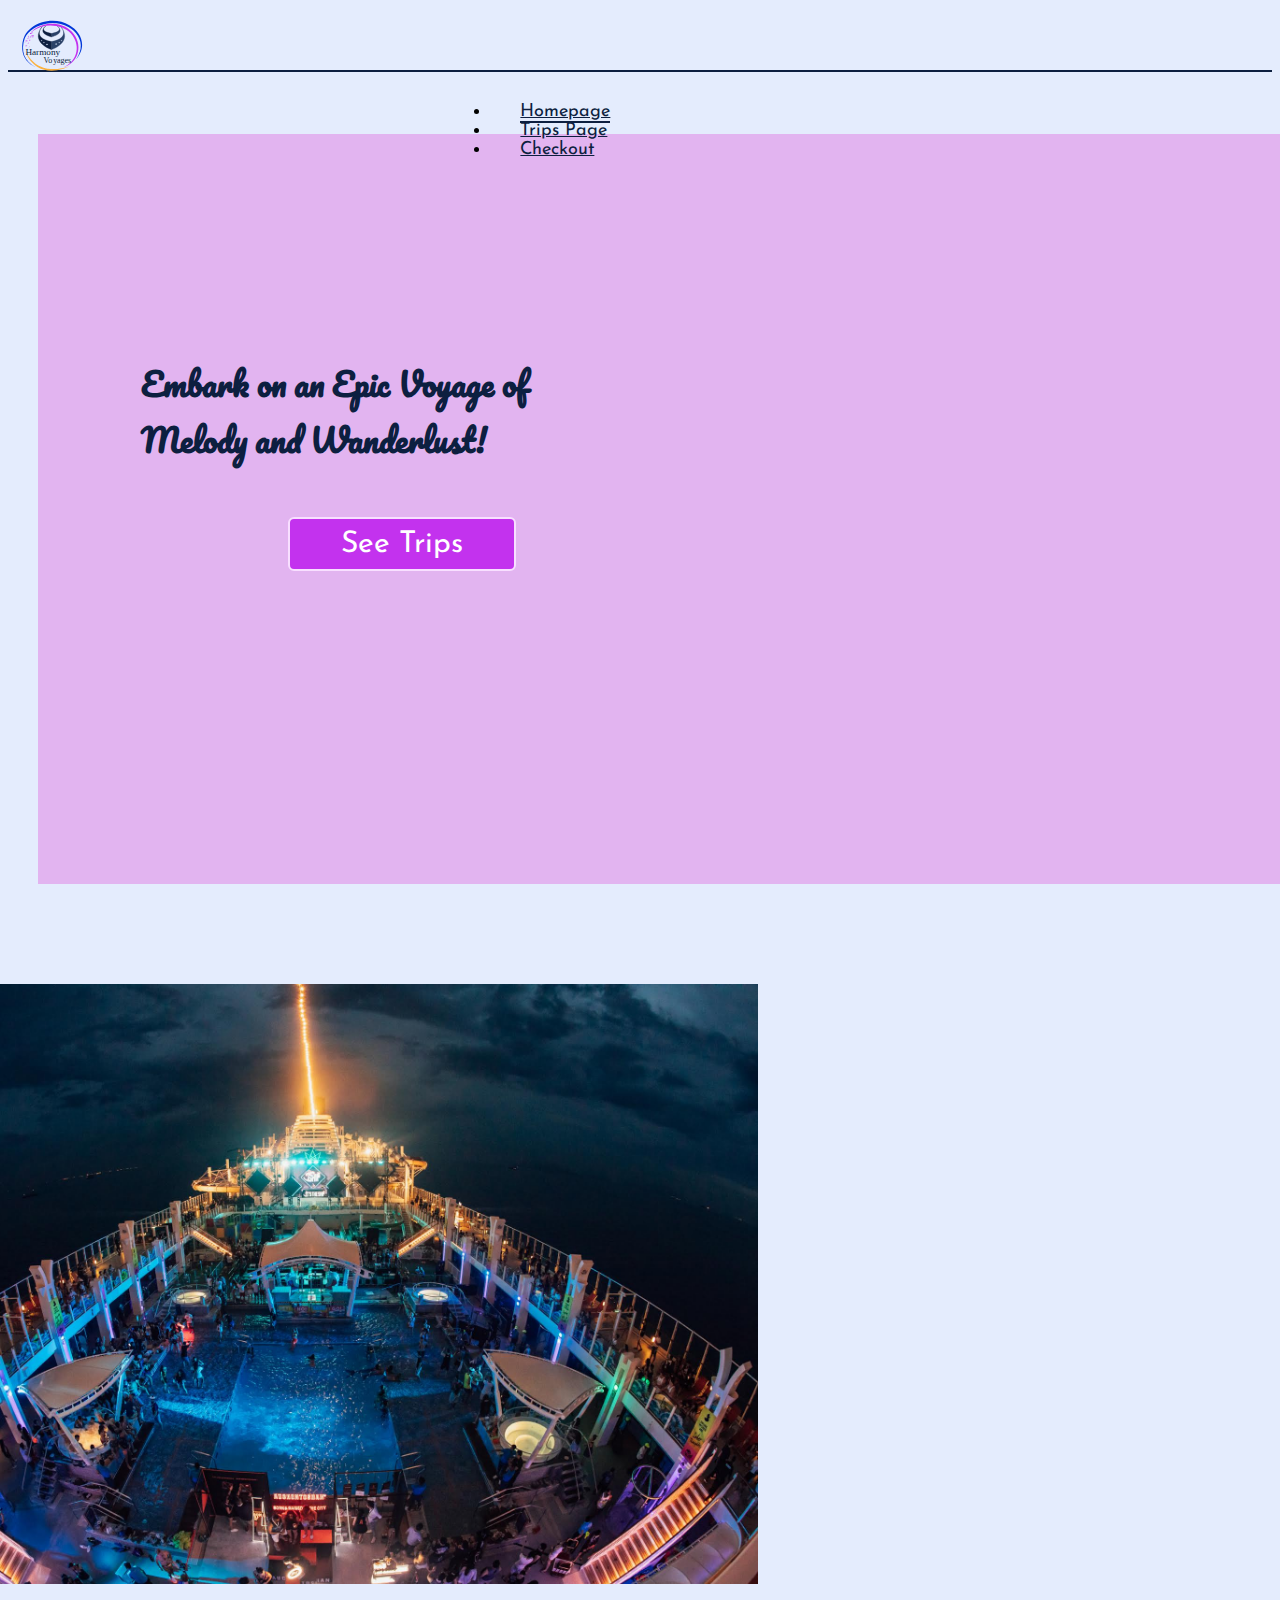
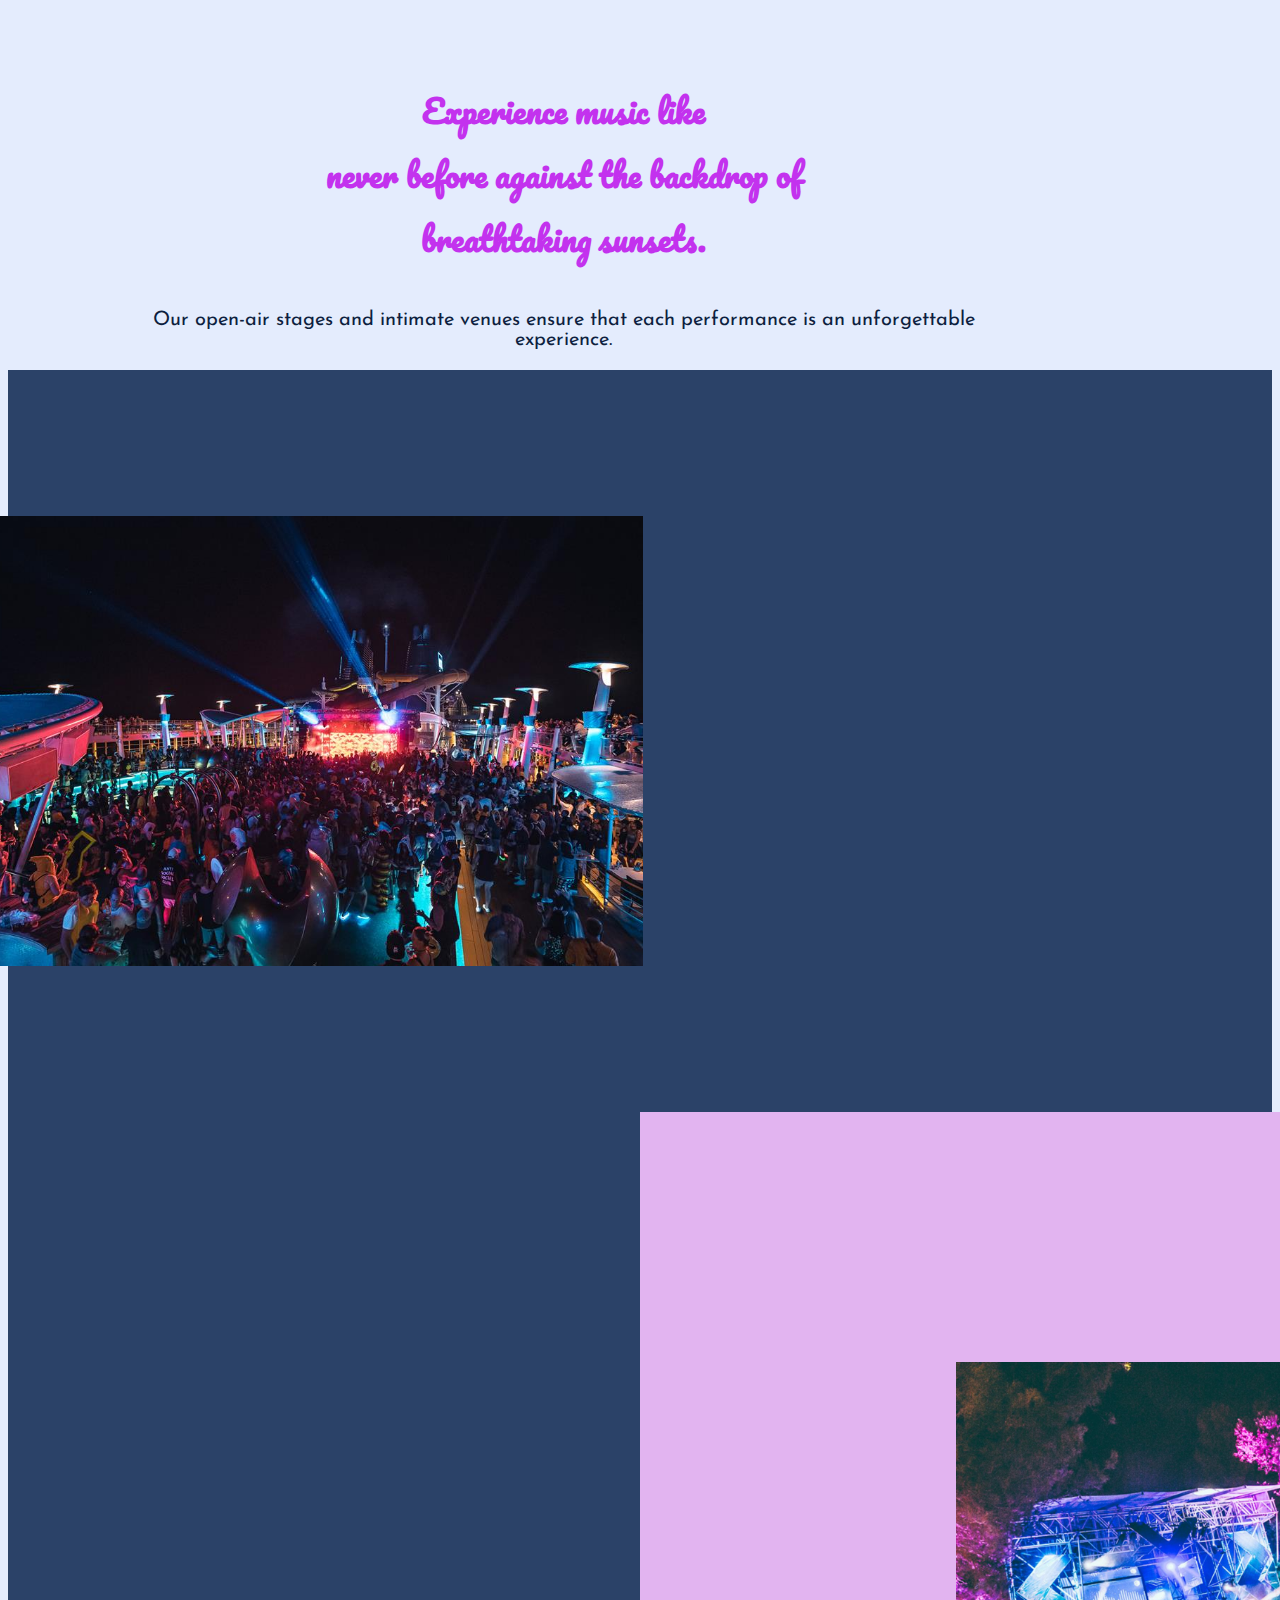
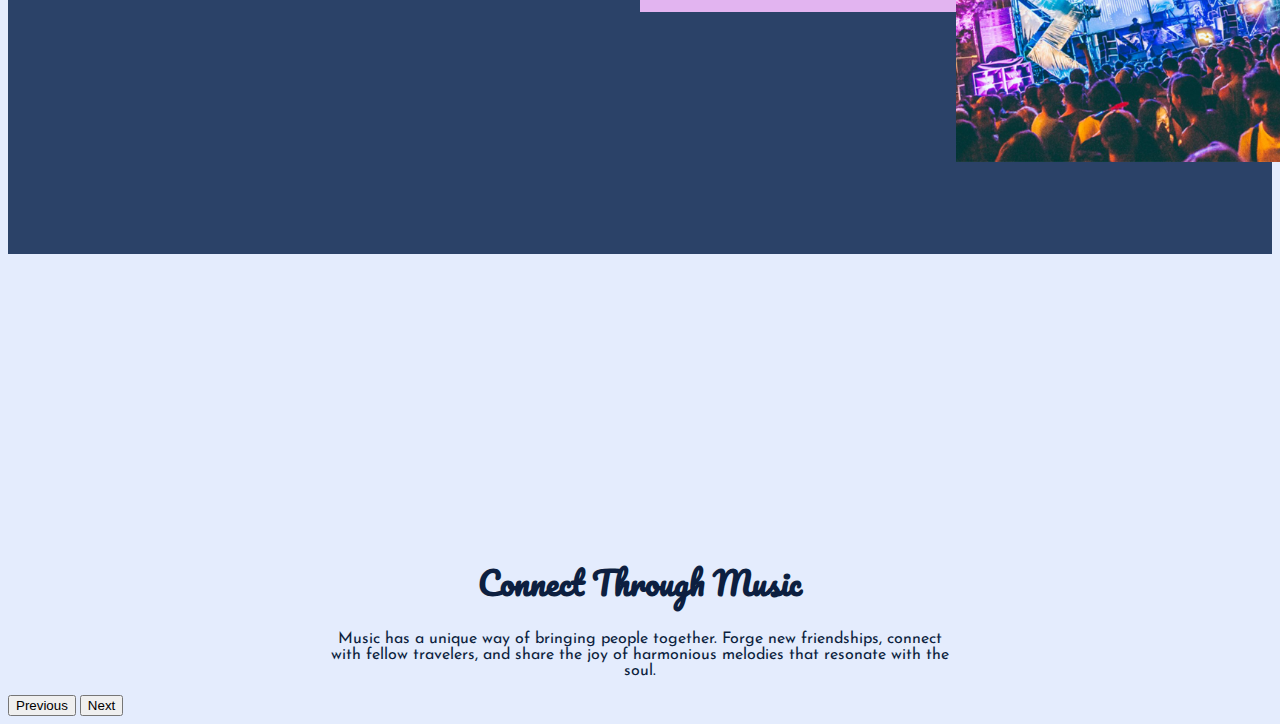
==== index.html @ 2e097f73 "Task 6" ====
<!DOCTYPE html>
<html lang="en">
<head>
    <meta charset="UTF-8">
    <meta name="viewport" content="width=device-width, initial-scale=1.0">
    <title>Harmony Voyages</title>

    <!-- Style Sheet -->
    <link href="https://cdn.jsdelivr.net/npm/bootstrap@5.3.0/dist/css/bootstrap.min.css" rel="stylesheet" integrity="sha384-9ndCyUaIbzAi2FUVXJi0CjmCapSmO7SnpJef0486qhLnuZ2cdeRhO02iuK6FUUVM" crossorigin="anonymous">
    <link rel="stylesheet" href="styles/main.css">

    <!-- Javascript -->
    <script src="https://cdn.jsdelivr.net/npm/@popperjs/core@2.11.8/dist/umd/popper.min.js" integrity="sha384-I7E8VVD/ismYTF4hNIPjVp/Zjvgyol6VFvRkX/vR+Vc4jQkC+hVqc2pM8ODewa9r" crossorigin="anonymous"></script>
    <script src="https://cdn.jsdelivr.net/npm/bootstrap@5.3.0/dist/js/bootstrap.min.js" integrity="sha384-fbbOQedDUMZZ5KreZpsbe1LCZPVmfTnH7ois6mU1QK+m14rQ1l2bGBq41eYeM/fS" crossorigin="anonymous"></script>
    <script src="https://ajax.googleapis.com/ajax/libs/jquery/3.7.0/jquery.min.js"></script>
    <script src="scripts/main.js"></script>

</head>
<body>

    <nav class="navbar navbar-expand-lg fixed-top">
        <div class="container-fluid">

            <!-- Logo -->
        <a class="navbar-brand" href="#">
            <img src="assets/Logo Design-Harmony Voyages-02.svg" alt="Logo" height="74">
        </a>
          
          <div class="collapse navbar-collapse" id="navbarSupportedContent">
            <ul class="navbar-nav me-auto mb-2 mb-lg-0">
              <li class="nav-item">
                <a class="nav-link active" aria-current="page" href="index.html">Homepage</a>
              </li>
              <li class="nav-item">
                <a class="nav-link" href="pages/trips.html">Trips Page</a>
              </li>
              <li class="nav-item">
                <a class="nav-link" href="pages/checkout.html">Checkout</a>
              </li>
            </ul>
          </div>
        </div>
      </nav>

      <!-- Slider -->
      
      <header>

        <div id="carouselExample" class="carousel slide">
          <div class="carousel-inner">

              <!-- Slide 1 -->
            <div class="carousel-item active">

              <div class="row">

                <div class="col-6">
                  <div class="purple-2">

                    <div class="heading">
                      <h1 class="front-hdng">Embark on an Epic Voyage of<br> Melody and Wanderlust!</h1>
                    </div> 

                    <div class="header-button">
                      <div class="primary-button">See Trips</div>
                    </div>

                  </div>
                </div>

                <div class="col-6">
                  <div>
                    <img src="assets/Cruise ship at night.jpg" class="img">
                  </div>
                </div>

              </div>
                
            </div>

            <!-- Slide 2 -->
            <div class="carousel-item">
              
                <div class="row">
                  <div class="col-7">
                    <div class="slide-2">
                      <h1 class="sc-header">Experience music like <br>never before against the backdrop of <br>breathtaking sunsets.</h1>
                      <p class="text">Our open-air stages and intimate venues ensure that each performance is an unforgettable experience.</h4>
                        
                    </div>
                  </div>
                  <div class="col-5">
                    <div class="blue">
                        <img src="assets/Music festivak on ship 2.jpg" class="msc-boat">
                    </div>
                  </div>
                </div>
            </div>

            <!-- Slide 3 -->
            <div class="carousel-item">
                <div class="row"> 
                  <div class="col-4">
                    <div class="purple">
                      <div class="colour-block"></div>
                      <img src="assets/Dimensions Festival - Croatia.jpeg" class="dimension-img">
                    </div>
                  </div>
                  <div class="col-8">
                    <div class="slide-3">
                      <h1>Connect Through Music</h1>
                      <p>Music has a unique way of bringing people together. Forge new friendships, connect with fellow travelers, and share the joy of harmonious melodies that resonate with the soul.</p>  
                    </div>
                  </div>
                </div>
            </div>

          </div>
          <button class="carousel-control-prev" type="button" data-bs-target="#carouselExample" data-bs-slide="prev">
            <span class="carousel-control-prev-icon" aria-hidden="true"></span>
            <span class="visually-hidden">Previous</span>
          </button>
          <button class="carousel-control-next" type="button" data-bs-target="#carouselExample" data-bs-slide="next">
            <span class="carousel-control-next-icon" aria-hidden="true"></span>
            <span class="visually-hidden">Next</span>
          </button>
        </div>
      </header>
        
          

     

     

    
    
</body>
</html>
---- styles/main.css ----
@import url('https://fonts.googleapis.com/css2?family=Josefin+Sans:wght@200;300;400&family=Pacifico&display=swap');

/* Global Styles */

body, nav{
    background-color: #E4ECFD;
}

h1,h2,h3,h4,h5{
    color:#0D1F40;
    font-family: 'Pacifico', cursive;
}

p{
    font-family: 'Josefin Sans', sans-serif;
    color:#0D1F40;
}

.bckground{
    background-color: #040b17;
}

/* Buttons */

.primary-button{
    display: flex;
    width: 200px;
    height: 50px;
    padding: 0px 12px;
    justify-content: center;
    align-items: center;
    gap: 6px;
    flex-shrink: 0;
    border-radius: 6px;
    border: 2px solid #f8dfff;
    background: #C332EE;
    font-family: 'Josefin Sans', sans-serif;
    color: white;
    font-size: 30px;
}
.learn-more{
    display: inline-flex;
    height: 40px;
    width: 120px;
    padding: 8px 12px;
    justify-content: center;
    align-items: center;
    border-radius: 4px;
    border: 2px solid #FFE0B1;
    background: #FAB13F;
    color: white;
    text-decoration: none;
    font-family: 'Josefin Sans', sans-serif;
    font-size: 13px; 
    margin-left: 20px;
}

.purchase-hidden{
    display: inline-flex;
    height: 40px;
    padding: 0px 10px;
    justify-content: center;
    align-items: center;
    gap: 6px;
    flex-shrink: 0;
    border-radius: 4px;
    border: 2px solid rgba(43, 66, 104, 0.65);
    background: rgba(161, 190, 249, 0.29);
    color:rgba(43, 66, 104, 0.65);
    text-decoration: none;
    color: rgba(43, 66, 104, 0.65);
    font-family: 'Josefin Sans', sans-serif;
    font-size: 13px;
}

/* Bootstrap Overrides */

/* Navigation */
.navbar{
    height: 62px;
    border-bottom: 2px solid #0D1F40;
}

.navbar-nav{
    margin-left: 35%;
}
.nav-link{
    color: #0D1F40;
    font-size: 18px;
    font-weight: 400;
    margin-left: 30px;
    font-family: 'Josefin Sans', sans-serif;
}

.nav-link:hover {
    color: #0D1F40;
    border-bottom: 2px solid #0D1F40;
}

.nav-link.active {
    border-bottom: 2px solid #0D1F40;
}

/* Carousel */
.carousel{
    margin-top: 62px;
}

/* Slide 1 */
.img{

    /* background-image: url(../assets/Cruise\ ship\ at\ night.jpg); */
    width:auto;
    height: 600px;
    background-position: center;
    background-size: cover;
    margin-top: 100px;
    margin-left: -150px;
}

.purple-2{
    background-color: #E2B4F0;
    width: 100%;
    height: 650px;
    margin-left: 30px;
    padding-top: 100px;
}
.heading{
    margin-left: 100px;
}

.front-hdng{
    padding-top: 100px;
    margin-left: 3px;
    color: #0D1F40;
}

.header-button{
    margin: 50px 250px;
}


/* Slide 2 */
.holder{
    width:100%;
    height: 742px;
}

.blue{
    background-color: #2B4268;
    width: 100%;
    height: 742px;
}

.slide-2{
    width: 80%;
    margin-top: 10vh;
    text-align: center;
}

.msc-boat{
    width: auto;
    height: 450px;
    margin-left: -40px;
    margin-top: 146px;
}

.sc-header{
    line-height: 64px;
    margin-left: 100px;
    color: #C332EE;
}

.text{
    font-size: 20px;
    margin-top: 40px;
    margin-left: 100px;
}

/* Slide 3 */

.purple{
    background-color: #2B4268;
    width: 100%;
    height: 742px;
}
.colour-block{
    background-color: #E2B4F0;
    width: 60%;
    height: 500px;
    margin-left: 50%;
}

.dimension-img{
    width: auto;
    height: 400px;
    margin-left: 75%;
    margin-top: -250px;
}

.slide-3{
    width: 50%;
    margin: 0 auto;
    text-align: center;
    margin-top: 300px;
}

/* Card Trip List */

.card{
    margin-top: 50px;
    border-radius: 20px;
    border: none;
}

.cards{
    margin: 20px;
    margin-left: 10%;
}

.card-img-top{
    height: 200px;
    border-top-left-radius: 18px;
    border-top-right-radius: 18px;
}

.trips-header{
    margin-left: 47%;
    margin-top: 100px;
}

.trips-header h2{
    color:#C332EE;
}

.card-title{
    color: #0D1F40;
    text-align: center;
    font-family: Josefin Sans;
    font-size: 26px;
    font-style: normal;
    font-weight: 400;
    line-height: 26px; /* 108.333% */
}

.card-text{
    text-align: center;
    font-family: 'Josefin Sans', sans-serif;
    font-size: 16px;
    font-style: light;
    font-weight: 300;
}
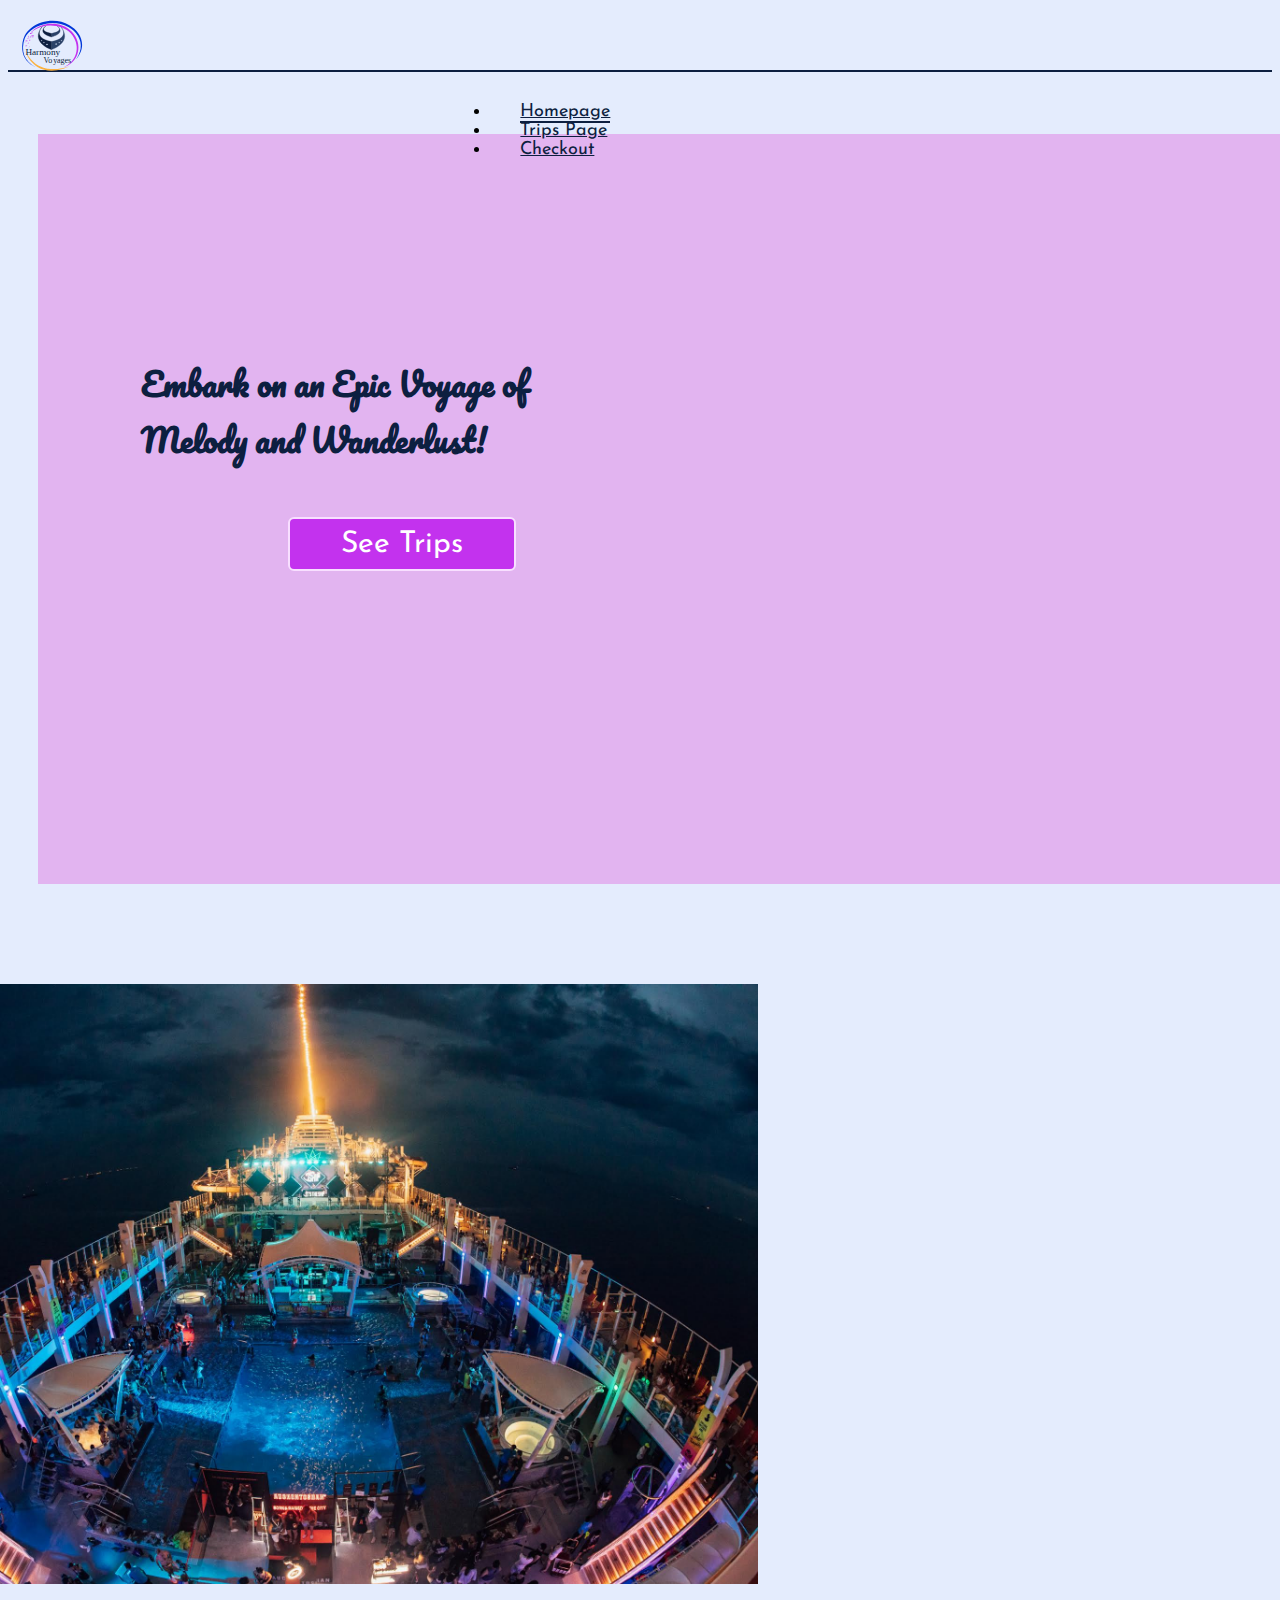
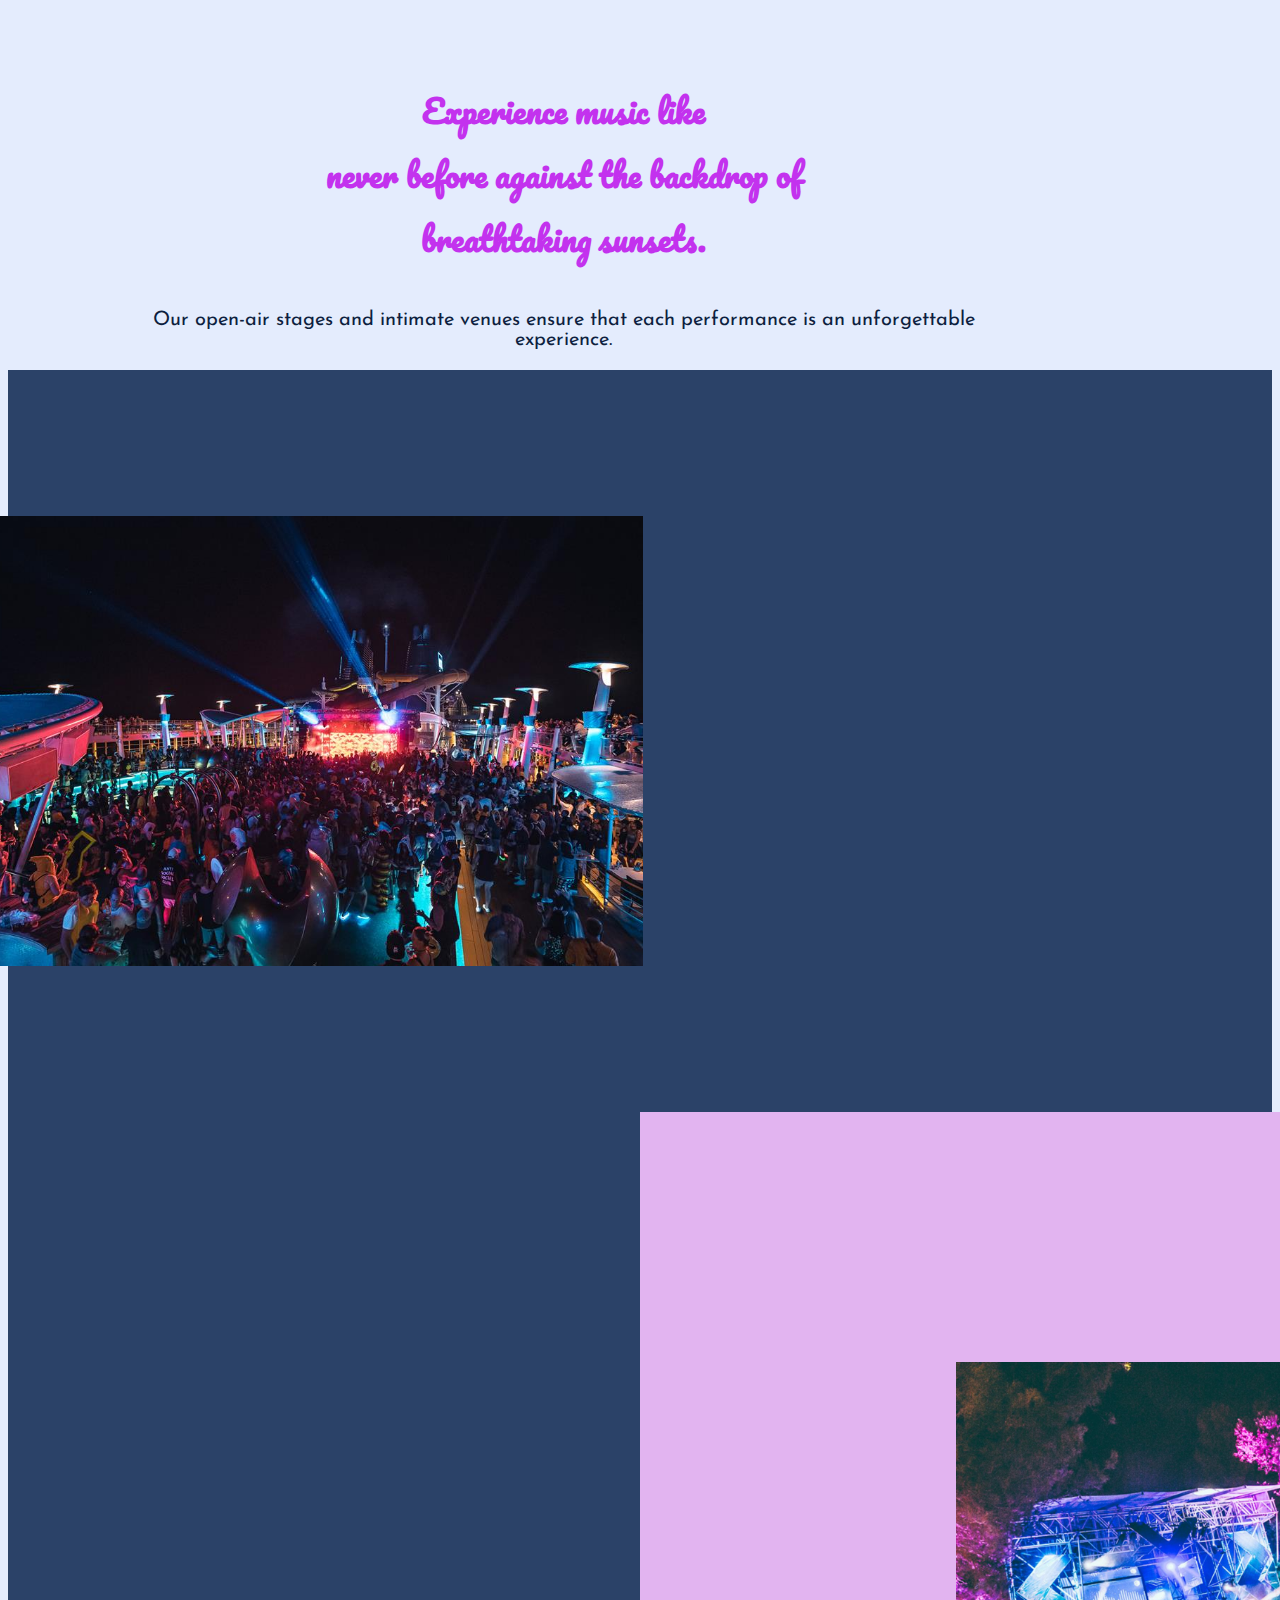
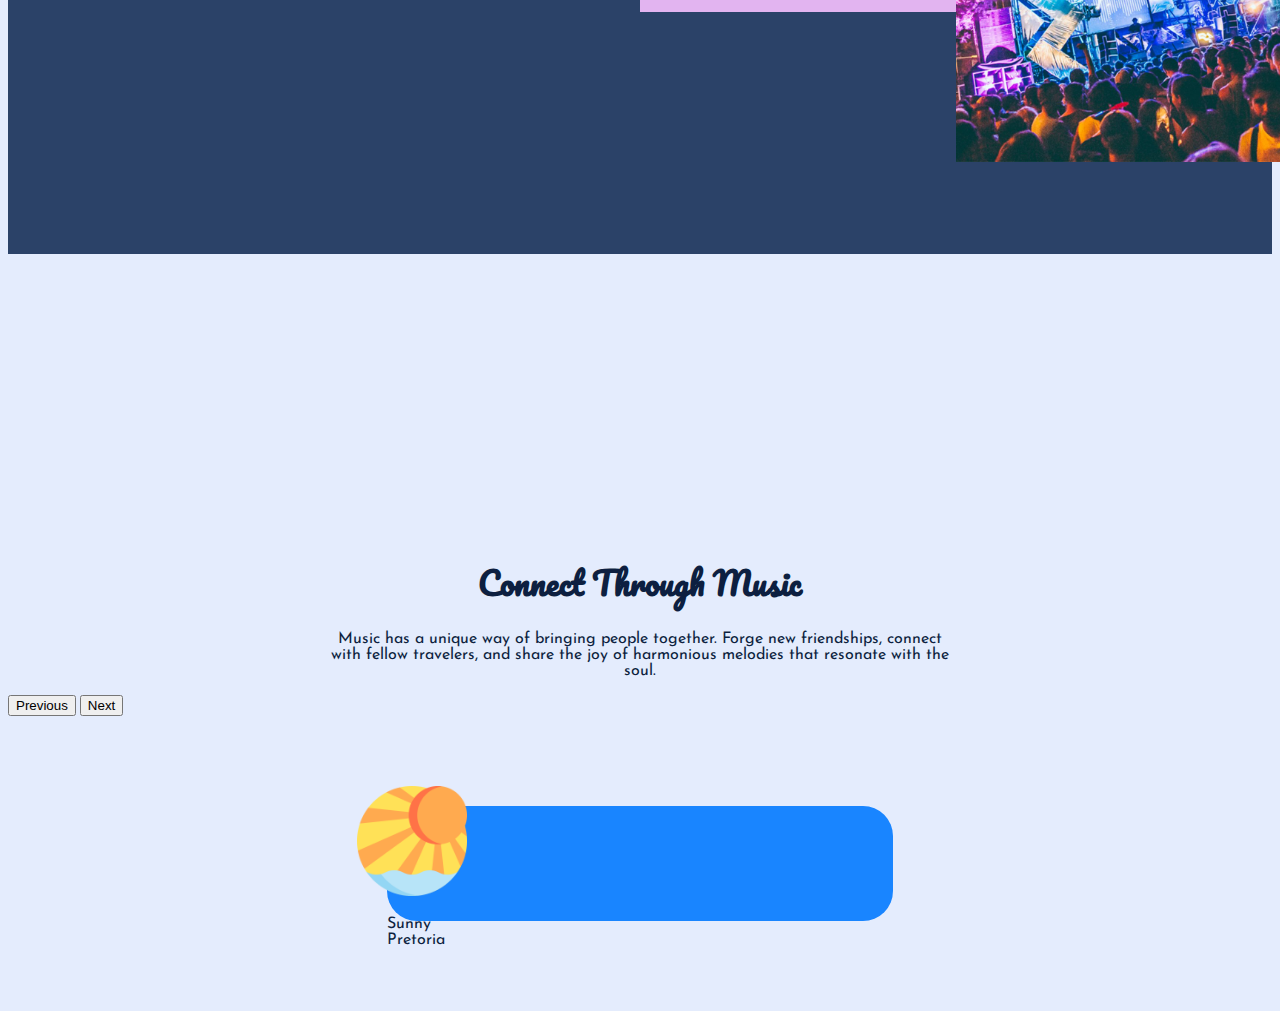
==== commit 1589d937: "task 7" ====
--- a/index.html
+++ b/index.html
@@ -8,12 +8,6 @@
     <!-- Style Sheet -->
     <link href="https://cdn.jsdelivr.net/npm/bootstrap@5.3.0/dist/css/bootstrap.min.css" rel="stylesheet" integrity="sha384-9ndCyUaIbzAi2FUVXJi0CjmCapSmO7SnpJef0486qhLnuZ2cdeRhO02iuK6FUUVM" crossorigin="anonymous">
     <link rel="stylesheet" href="styles/main.css">
-
-    <!-- Javascript -->
-    <script src="https://cdn.jsdelivr.net/npm/@popperjs/core@2.11.8/dist/umd/popper.min.js" integrity="sha384-I7E8VVD/ismYTF4hNIPjVp/Zjvgyol6VFvRkX/vR+Vc4jQkC+hVqc2pM8ODewa9r" crossorigin="anonymous"></script>
-    <script src="https://cdn.jsdelivr.net/npm/bootstrap@5.3.0/dist/js/bootstrap.min.js" integrity="sha384-fbbOQedDUMZZ5KreZpsbe1LCZPVmfTnH7ois6mU1QK+m14rQ1l2bGBq41eYeM/fS" crossorigin="anonymous"></script>
-    <script src="https://ajax.googleapis.com/ajax/libs/jquery/3.7.0/jquery.min.js"></script>
-    <script src="scripts/main.js"></script>
 
 </head>
 <body>
@@ -126,9 +120,30 @@
           </button>
         </div>
       </header>
+
+<!-- Weather -->
+      <div class="container">
+        <div class="row weather">
+          <div class="col-4">
+            <img class="sun" src="assets/sun.png">
+          </div>
+          <template id="weatherApi">
+            <div class="col-4">
+              <h1 id="temp">31</h1>
+            </div>
+          </template>
+          <div class="col-4">
+            <p>Sunny <br> Pretoria</p>
+          </div>
+        </div>
+      </div>
         
           
-
+ <!-- Javascript -->
+ <script src="https://cdn.jsdelivr.net/npm/@popperjs/core@2.11.8/dist/umd/popper.min.js" integrity="sha384-I7E8VVD/ismYTF4hNIPjVp/Zjvgyol6VFvRkX/vR+Vc4jQkC+hVqc2pM8ODewa9r" crossorigin="anonymous"></script>
+ <script src="https://cdn.jsdelivr.net/npm/bootstrap@5.3.0/dist/js/bootstrap.min.js" integrity="sha384-fbbOQedDUMZZ5KreZpsbe1LCZPVmfTnH7ois6mU1QK+m14rQ1l2bGBq41eYeM/fS" crossorigin="anonymous"></script>
+ <script src="https://ajax.googleapis.com/ajax/libs/jquery/3.7.0/jquery.min.js"></script>
+ <script src="scripts/index.js"></script>
      
 
      
--- a/styles/main.css
+++ b/styles/main.css
@@ -205,6 +205,22 @@
     margin-top: 300px;
 }
 
+/* Button Group */
+
+.btn-group{
+    margin-left: 30%;
+    
+}
+
+.btn{
+    margin-right: 20px;
+    margin-top: 40px;
+    border-radius: 0;
+    border: 2px solid #C332EE;
+    background-color: #2b426800;
+    color: white
+}
+
 /* Card Trip List */
 
 .card{
@@ -251,12 +267,30 @@
     font-weight: 300;
 }
 
-
-
-
-
-
-
-
-
-
+/* Weather */
+.weather{
+    background-color: #1985FF;
+    width: 40%;
+    height: 115px;
+    border-radius: 30px;
+    margin: 0 auto;
+    margin-top: 10vh;
+    margin-bottom: 10vh;
+}
+
+.sun{
+    width: auto;
+    height: 110px;
+    margin-top: -20px;
+    margin-left: -30px;
+}
+
+
+
+
+
+
+
+
+
+
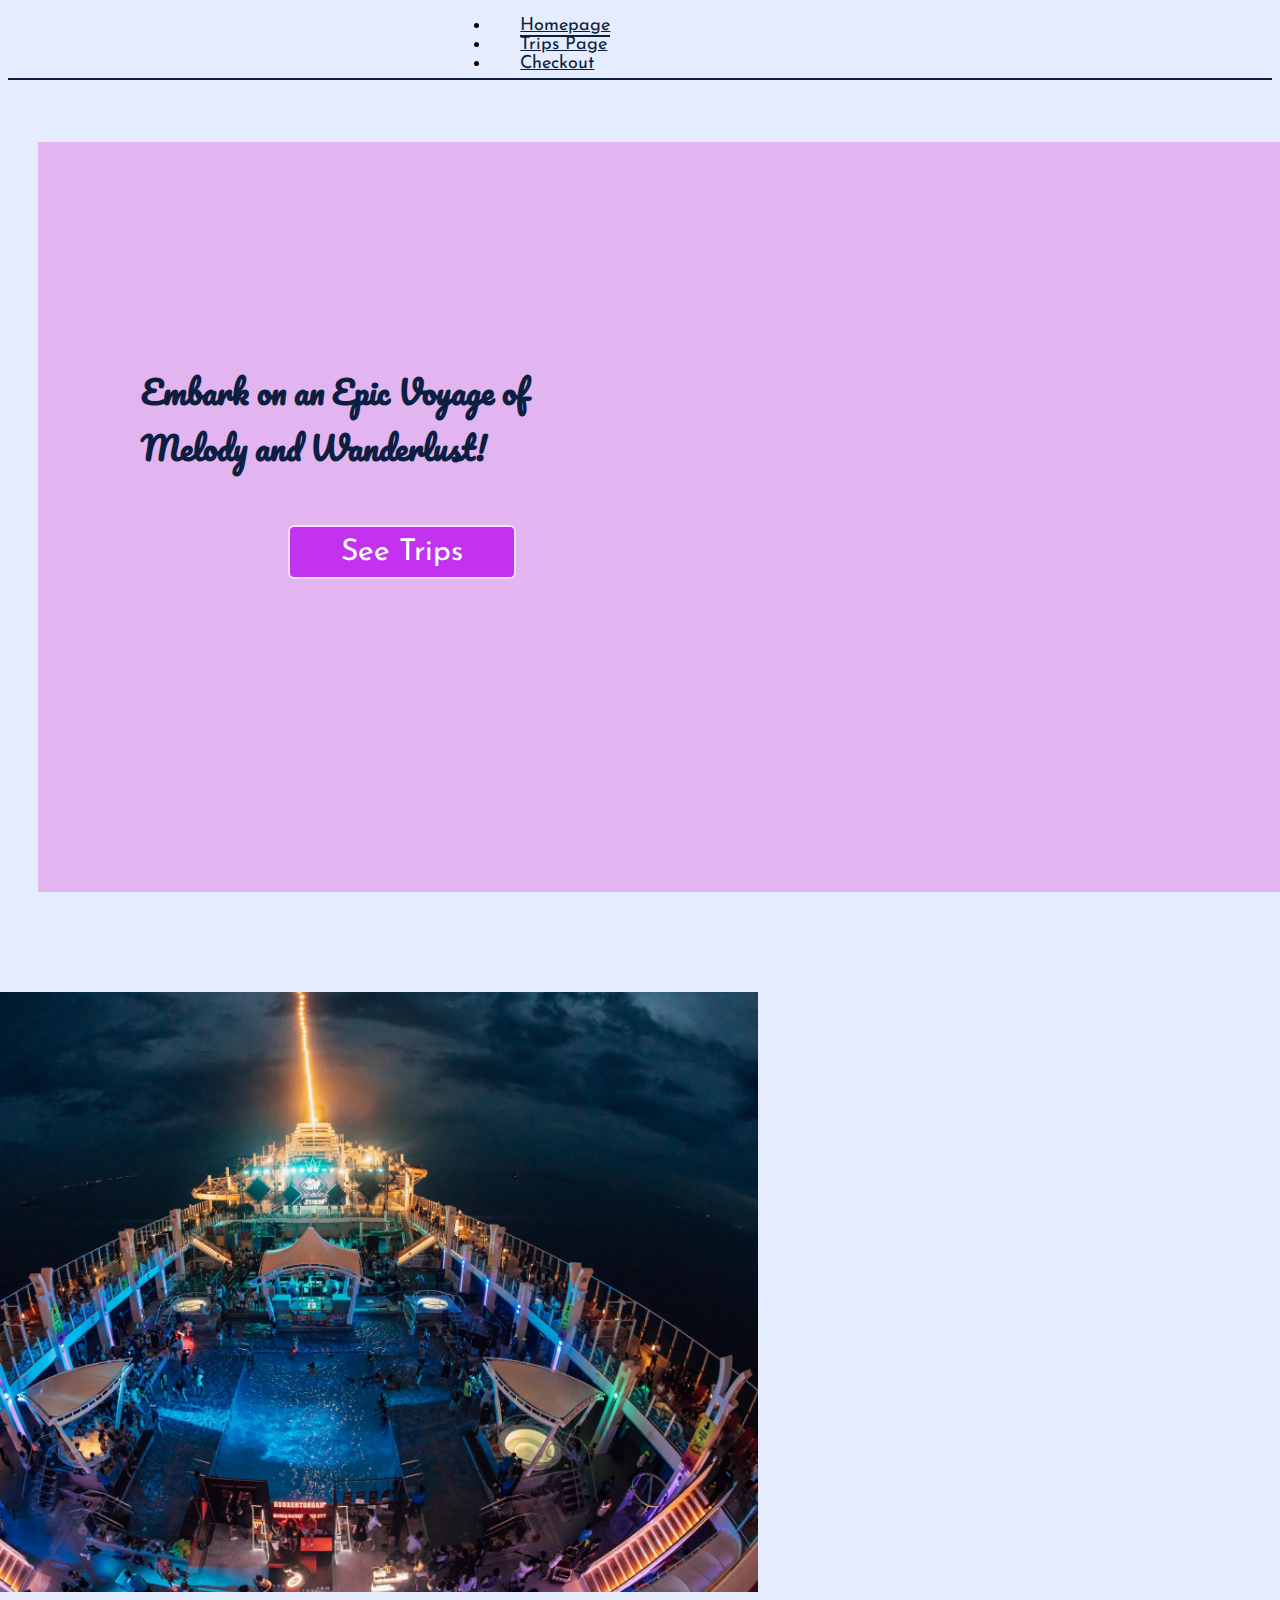
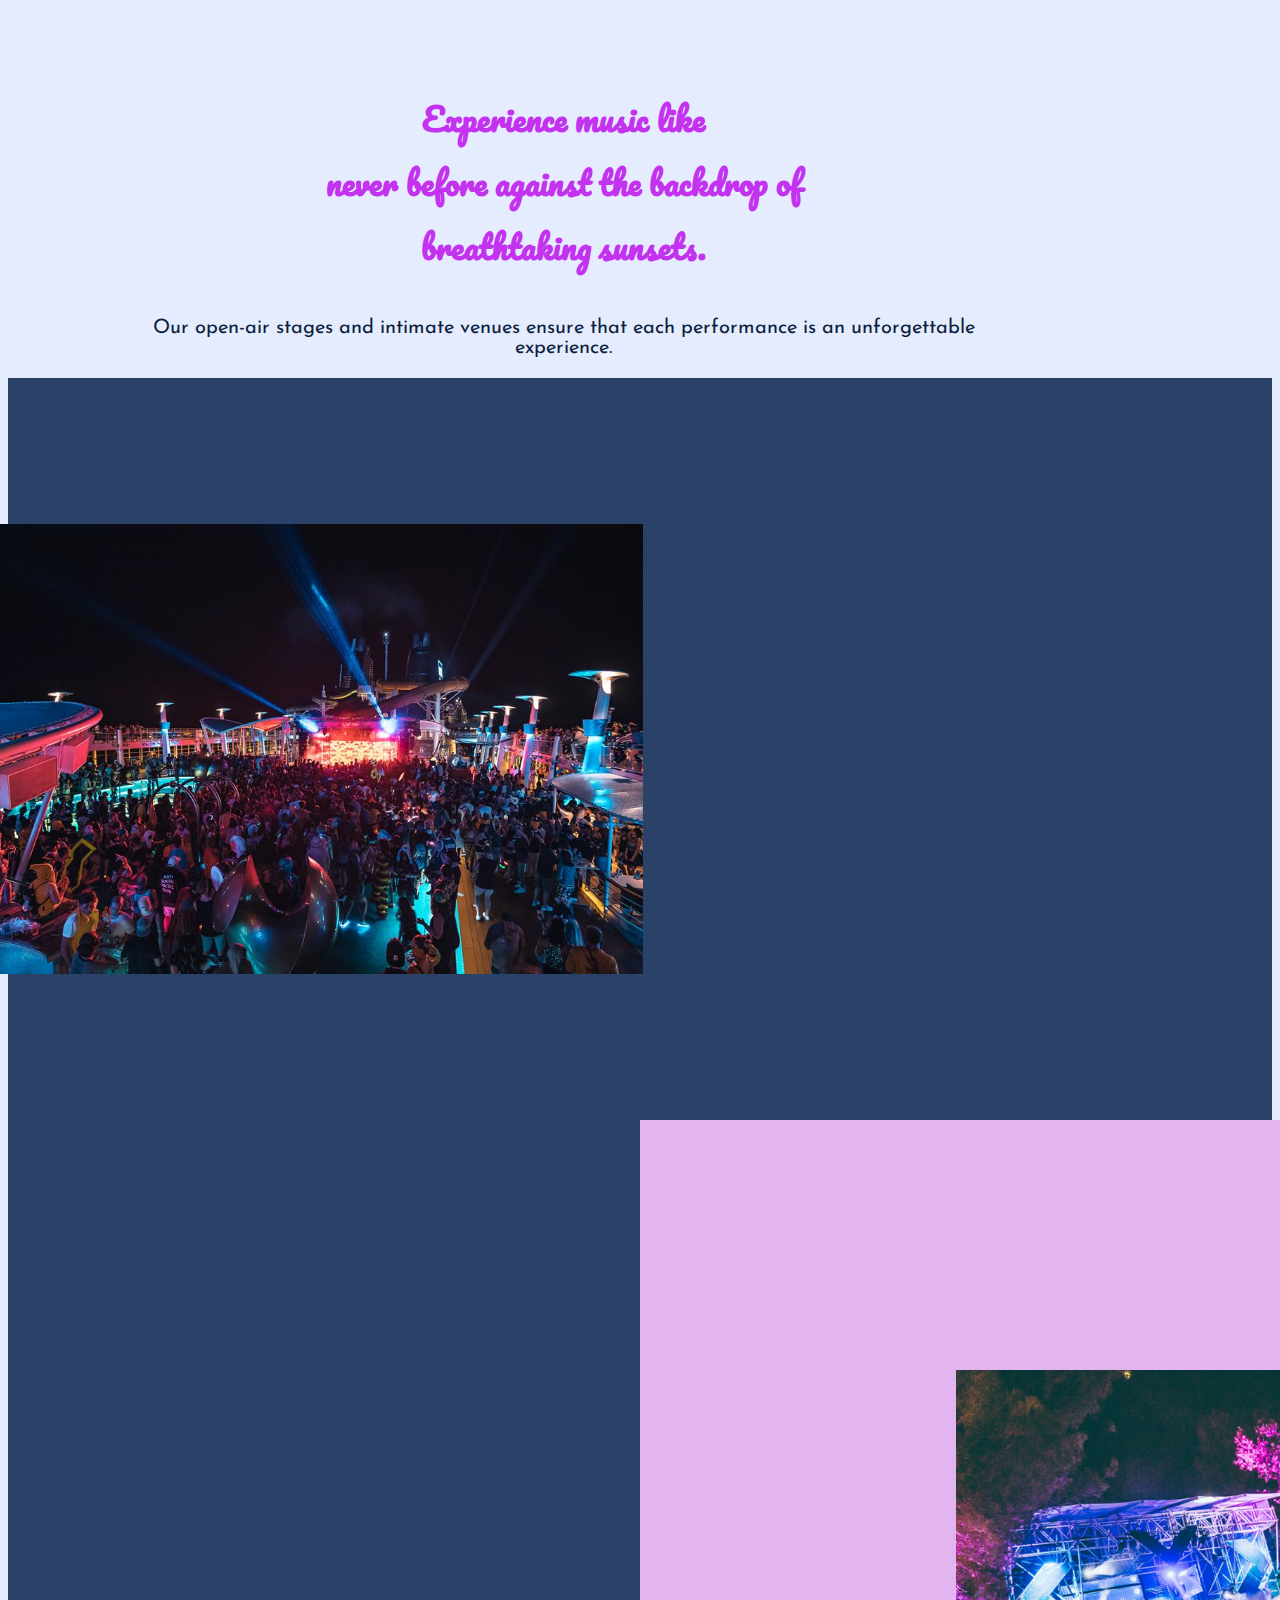
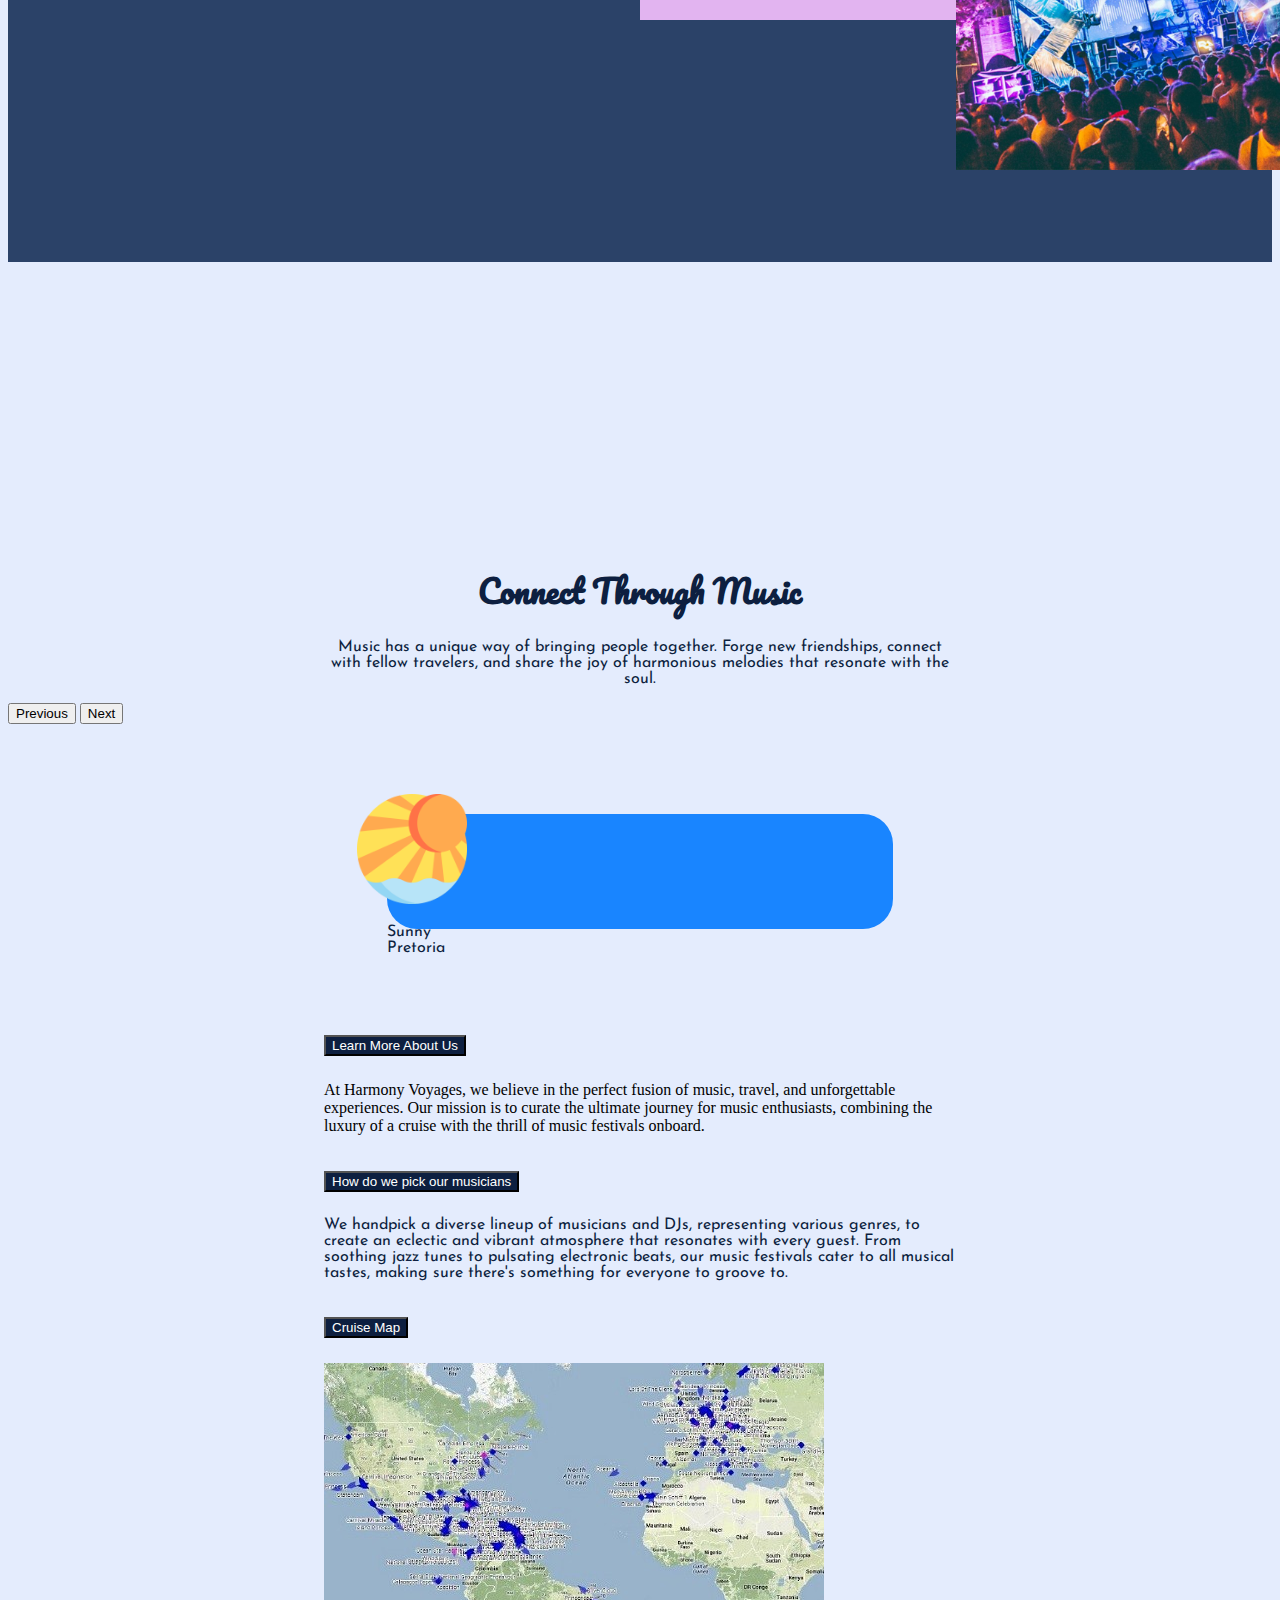
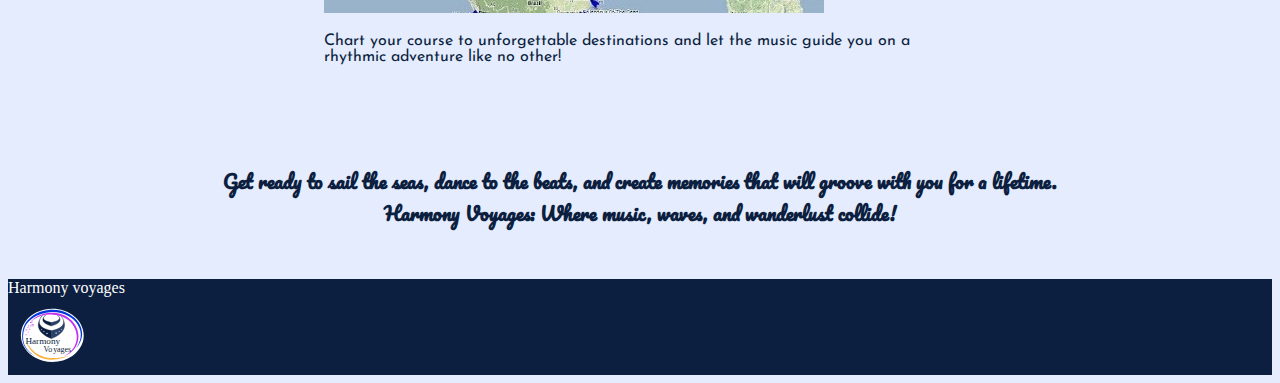
==== commit 23eef3f9: "work on js and add read me file" ====
--- a/index.html
+++ b/index.html
@@ -16,9 +16,7 @@
         <div class="container-fluid">
 
             <!-- Logo -->
-        <a class="navbar-brand" href="#">
-            <img src="assets/Logo Design-Harmony Voyages-02.svg" alt="Logo" height="74">
-        </a>
+        <div class="Logo"></div>
           
           <div class="collapse navbar-collapse" id="navbarSupportedContent">
             <ul class="navbar-nav me-auto mb-2 mb-lg-0">
@@ -137,6 +135,87 @@
           </div>
         </div>
       </div>
+
+  <!-- ------------------------------------------ -->
+  <!-- Accordion -->
+    <div class="accordion" id="accordionExample">
+      <div class="accordion-item">
+        <h2 class="accordion-header">
+          <button class="accordion-button" type="button" data-bs-toggle="collapse" data-bs-target="#collapseOne" aria-expanded="true" aria-controls="collapseOne">
+            Learn More About Us
+          </button>
+        </h2>
+        <div id="collapseOne" class="accordion-collapse collapse show" data-bs-parent="#accordionExample">
+          <div class="accordion-body">
+            At Harmony Voyages, we believe in the perfect fusion of music, travel, and unforgettable experiences. Our mission is to curate the ultimate journey for music enthusiasts, combining the luxury of a cruise with the thrill of music festivals onboard.
+          </div>
+        </div>
+      </div>
+
+      <div class="accordion-item">
+        <h2 class="accordion-header">
+          <button class="accordion-button collapsed" type="button" data-bs-toggle="collapse" data-bs-target="#collapseTwo" aria-expanded="false" aria-controls="collapseTwo">
+            How do we pick our musicians
+          </button>
+        </h2>
+        <div id="collapseTwo" class="accordion-collapse collapse" data-bs-parent="#accordionExample">
+          <div class="accordion-body">
+            <p>We handpick a diverse lineup of musicians and DJs, representing various genres, to create an eclectic and vibrant atmosphere that resonates with every guest. From soothing jazz tunes to pulsating electronic beats, our music festivals cater to all musical tastes, making sure there's something for everyone to groove to.</p>
+          </div>
+        </div>
+      </div>
+
+      <div class="accordion-item">
+        <h2 class="accordion-header">
+          <button class="accordion-button collapsed" type="button" data-bs-toggle="collapse" data-bs-target="#collapseThree" aria-expanded="false" aria-controls="collapseThree">
+            Cruise Map
+          </button>
+        </h2>
+        <div id="collapseThree" class="accordion-collapse collapse" data-bs-parent="#accordionExample">
+          <div class="accordion-body">
+            <div class="row">
+              <div class="col-8">
+                <img src="assets/ship-tracker.jpg">
+              </div>
+              <div class="col-4">
+                <p>Chart your course to unforgettable destinations and let the music guide you on a rhythmic adventure like no other!</p>
+              </div>
+            </div>
+          </div>
+        </div>
+      </div>
+    </div>
+
+    <!-- ------------------------ -->
+    <!-- Quote -->
+
+    <div class="quote">
+      <h3>Get ready to sail the seas, dance to the beats, and create memories that will groove with you for a lifetime. Harmony Voyages: Where music, waves, and 
+        wanderlust collide!</h3>
+    </div>
+
+    <!-- ------------------------ -->
+    <!-- Footer -->
+    <footer>
+      <div class="row footer">
+        <div class="col-3">
+          Harmony voyages
+        </div>
+        <div class="col-5">
+          <img src="assets/Logo Design-Harmony Voyages-white.svg" alt="Logo" height="74">
+        </div>
+        <div class="col-4">
+          <div class="row">
+            <div class="col-3"></div>
+            <div class="col-3"></div>
+            <div class="col-3"></div>
+            <div class="col-3"></div>
+          </div>
+        </div>
+      </div>
+    </footer>
+   
+
         
           
  <!-- Javascript -->
--- a/styles/main.css
+++ b/styles/main.css
@@ -71,6 +71,7 @@
     color: rgba(43, 66, 104, 0.65);
     font-family: 'Josefin Sans', sans-serif;
     font-size: 13px;
+    margin-bottom: 20px;
 }
 
 /* Bootstrap Overrides */
@@ -79,6 +80,14 @@
 .navbar{
     height: 62px;
     border-bottom: 2px solid #0D1F40;
+}
+
+.logo{
+    background-image: url(../assets/Logo\ Design-Harmony\ Voyages-02.svg);
+    background-size: cover;
+    background-position: center;
+    width: auto;
+    height: 50px;
 }
 
 .navbar-nav{
@@ -207,13 +216,12 @@
 
 /* Button Group */
 
-.btn-group{
-    margin-left: 30%;
+.radios{
+    margin-left: 10%;
     
 }
 
 .btn{
-    margin-right: 20px;
     margin-top: 40px;
     border-radius: 0;
     border: 2px solid #C332EE;
@@ -221,6 +229,63 @@
     color: white
 }
 
+/* Accordion */
+
+.accordion{
+width: 50%;
+margin: 0 auto;
+margin-bottom: 100px;
+}
+
+.accordion-button{
+    background-color: #0D1F40;
+    color: white;
+}
+
+/* Table */
+.table{
+    width: 90%;
+    margin: 0 auto;
+    margin-top: 50px;
+    border: solid 2px #0D1F40;
+}
+
+.table-primary{
+    border-bottom: solid 2px #0D1F40;
+}
+
+.remove{
+    margin-left: 85%;
+    margin-top: 5px;
+}
+
+.checkout-button{
+    display: flex;
+    width: 200px;
+    height: 50px;
+    padding: 0px 12px;
+    justify-content: center;
+    align-items: center;
+    gap: 6px;
+    flex-shrink: 0;
+    border-radius: 6px;
+    border: 2px solid #E2B4F0;
+    background: #C332EE;
+    color: white;
+    font-family: Actor;
+    font-size: 20px;
+    font-style: normal;
+    font-weight: 400;
+    line-height: 15px; /* 56.25% */
+    margin-left: 80%;
+    margin-top: 50px;
+}
+
+.remove-icon{
+    width: auto;
+    height: 20px;
+}
+
 /* Card Trip List */
 
 .card{
@@ -265,6 +330,17 @@
     font-size: 16px;
     font-style: light;
     font-weight: 300;
+}
+
+.subtitle p{
+    margin-left: 15px;
+}
+
+.info{
+    font-family: 'Josefin Sans', sans-serif;
+    font-weight: 300;
+    margin-top: -14px;
+    margin-left: 20px;
 }
 
 /* Weather */
@@ -285,12 +361,33 @@
     margin-left: -30px;
 }
 
-
-
-
-
-
-
-
-
-
+/* quote */
+.quote{
+    text-align: center;
+    margin: 50px 200px;
+}
+
+/* Footer */
+footer{
+    background-color: #0D1F40;
+    color: white;
+}
+
+/* Checkout Page */
+.checkout-header{
+    margin-top: 150px;
+}
+
+.total{
+    margin-left: 60%;
+}
+
+
+
+
+
+
+
+
+
+
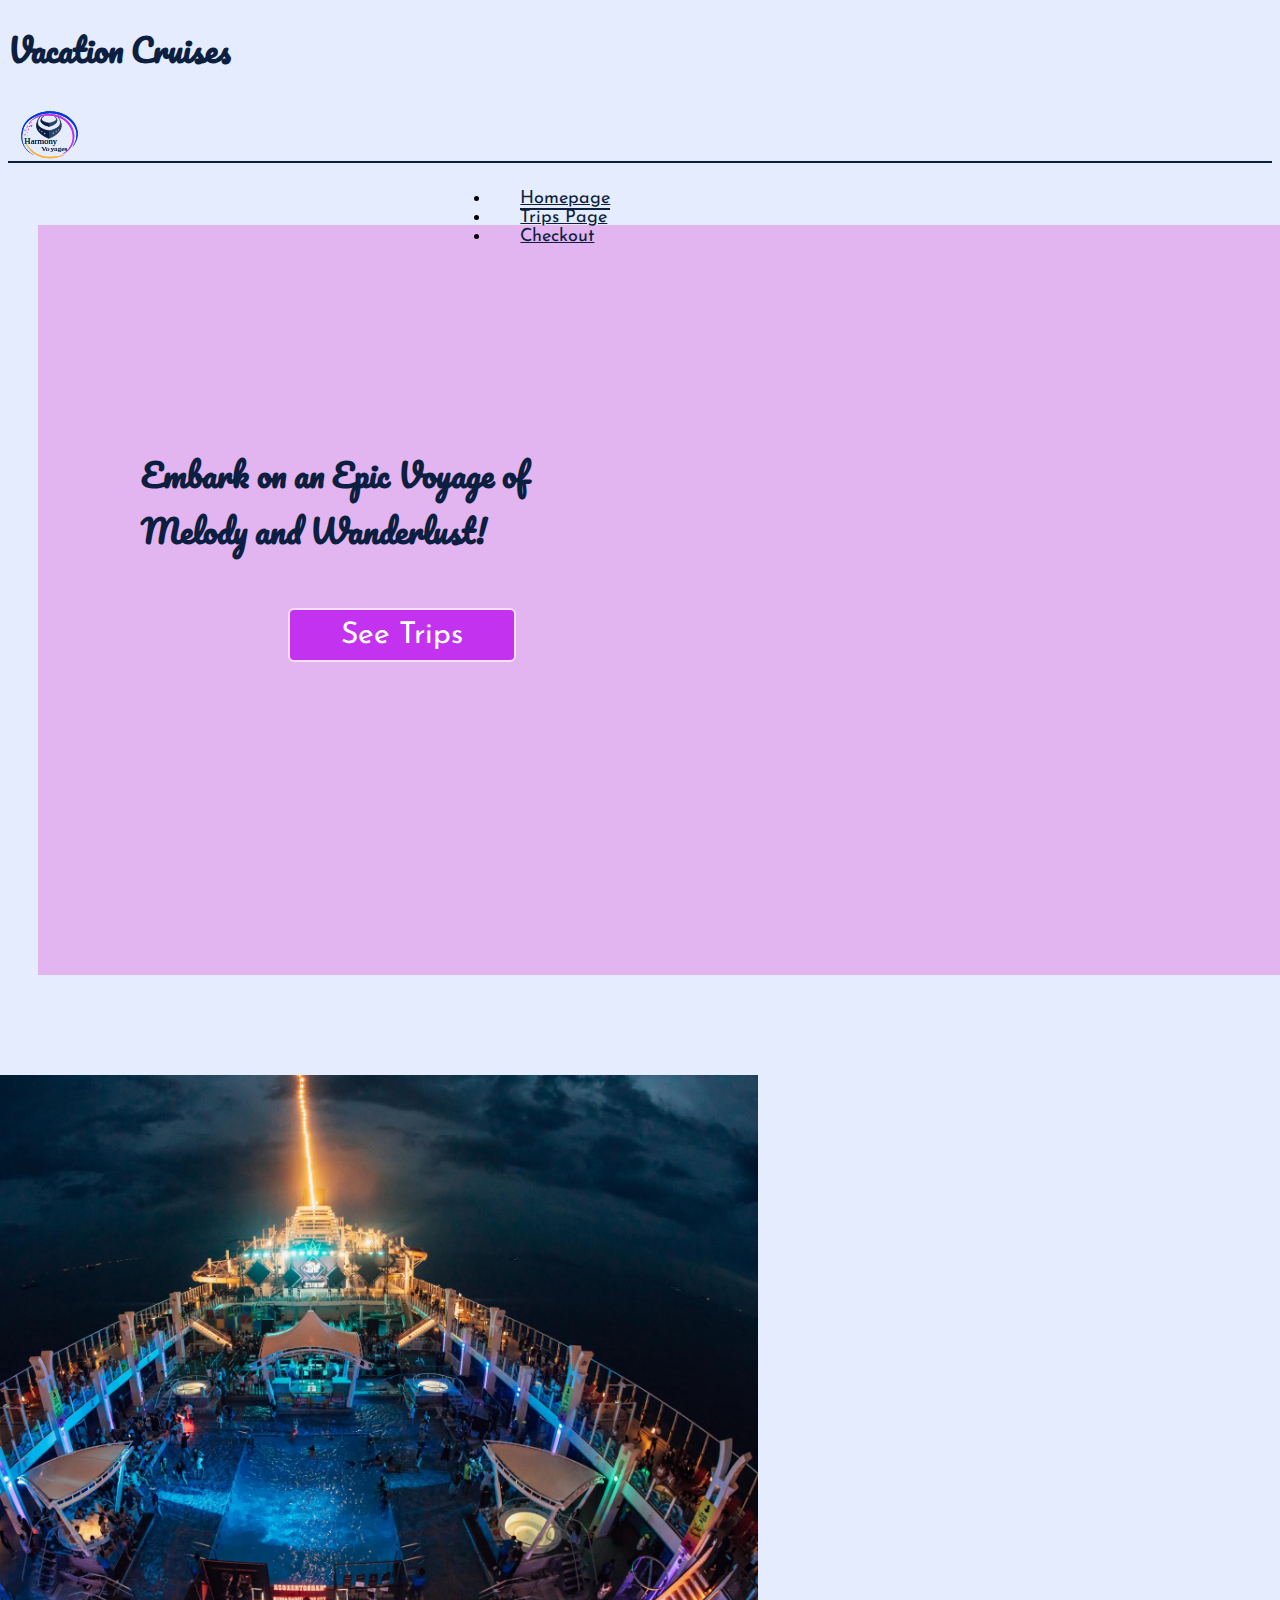
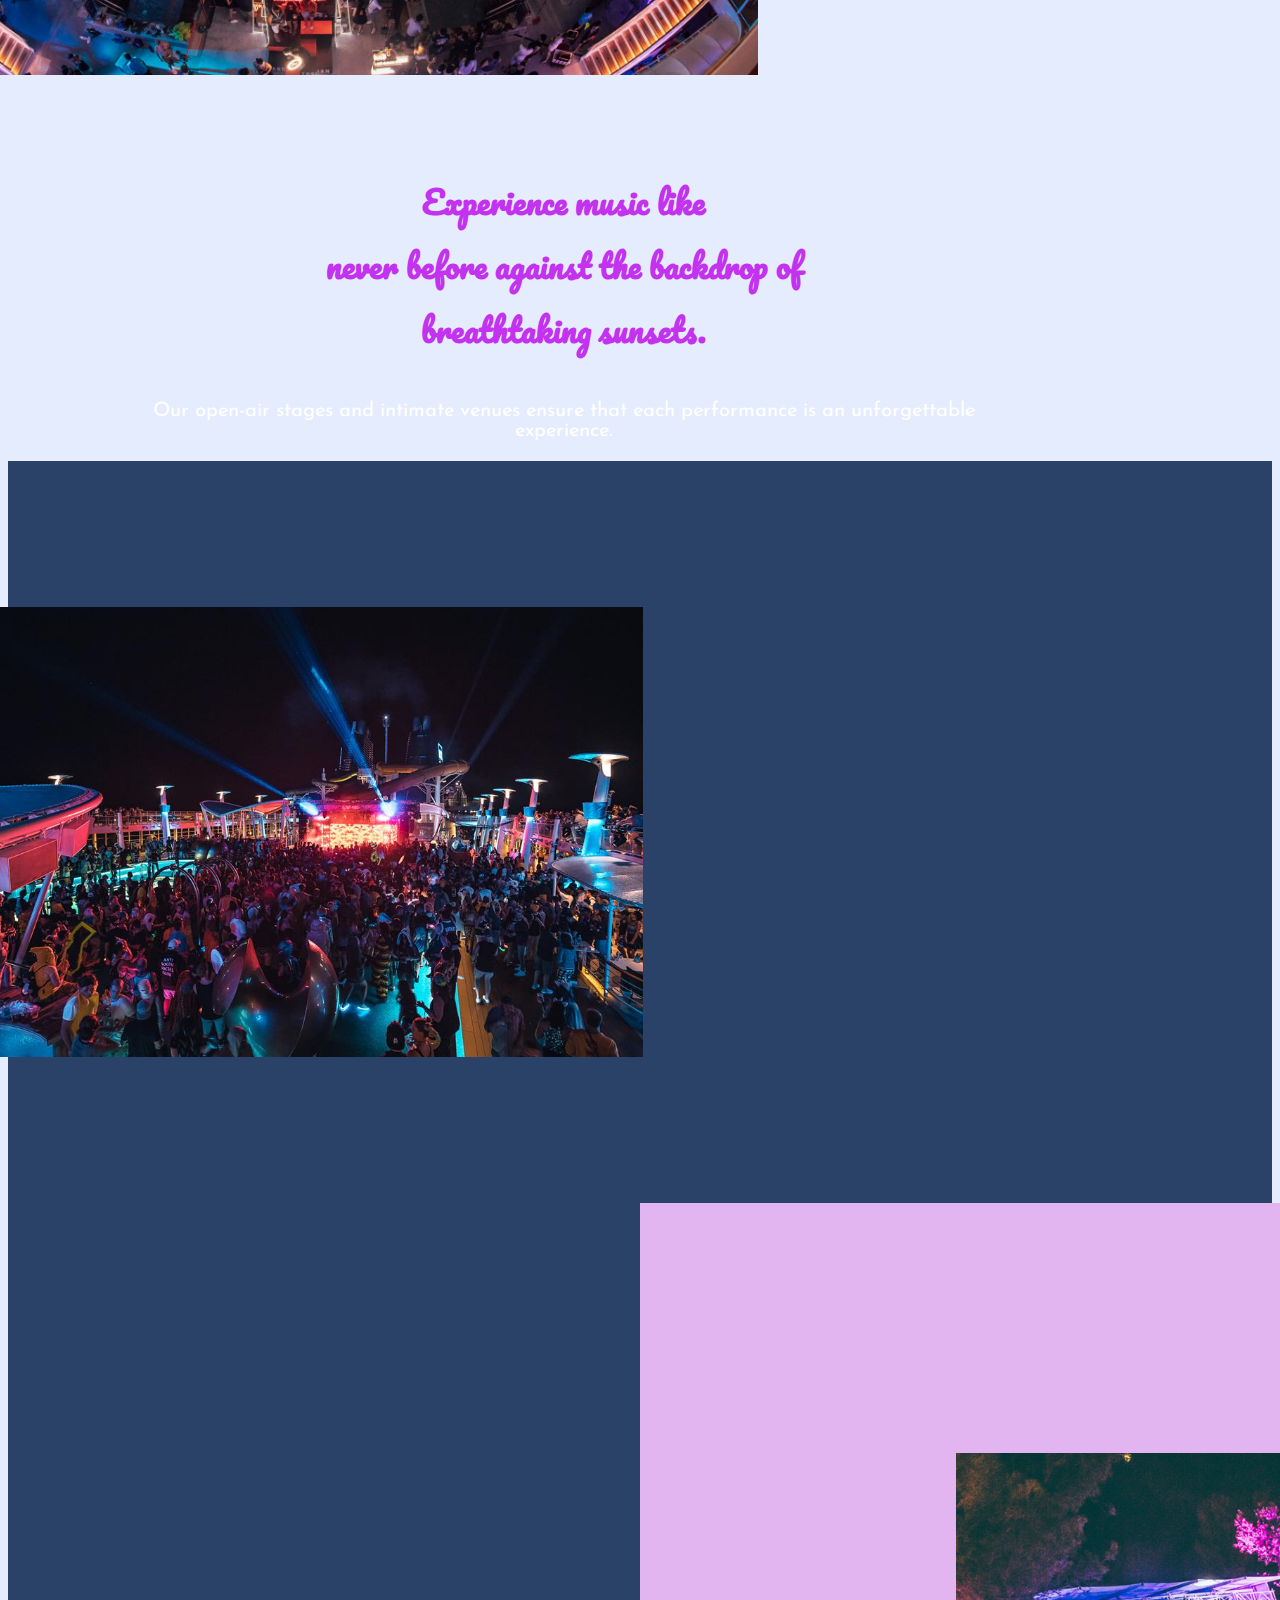
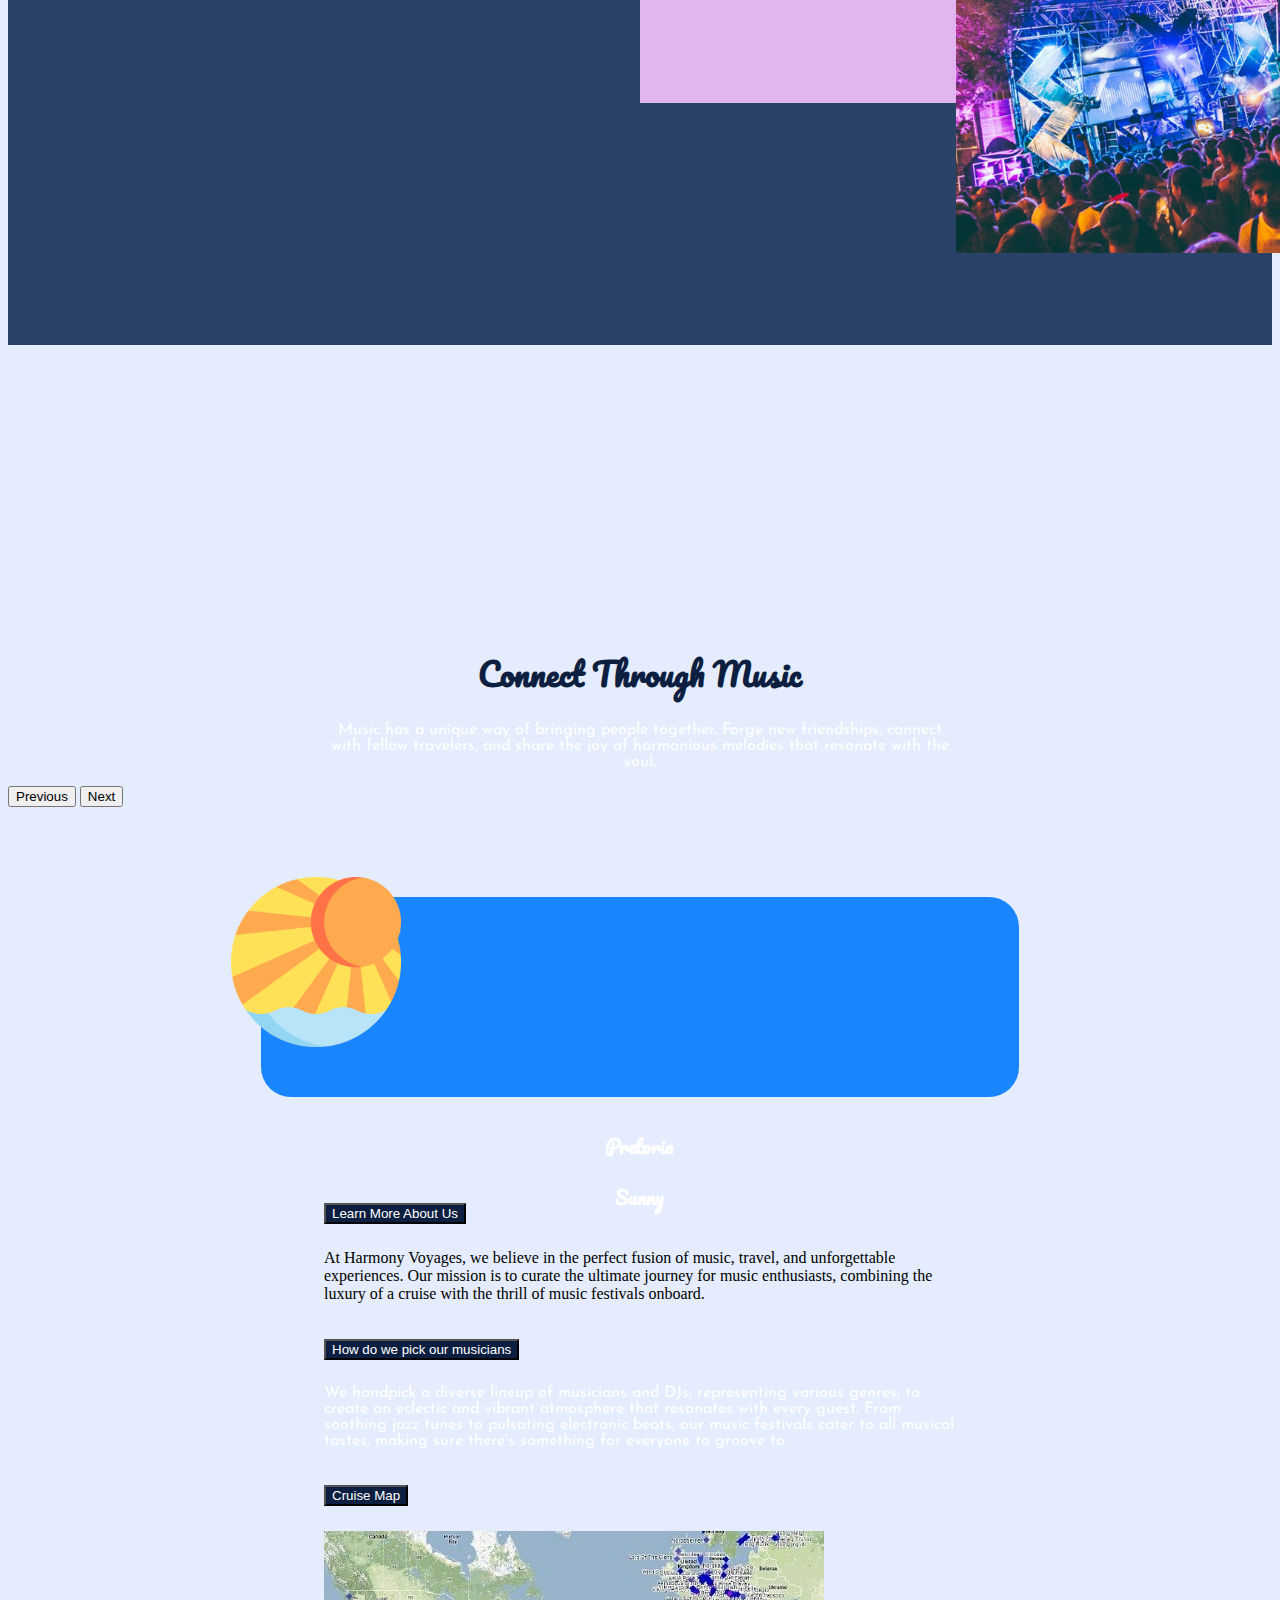
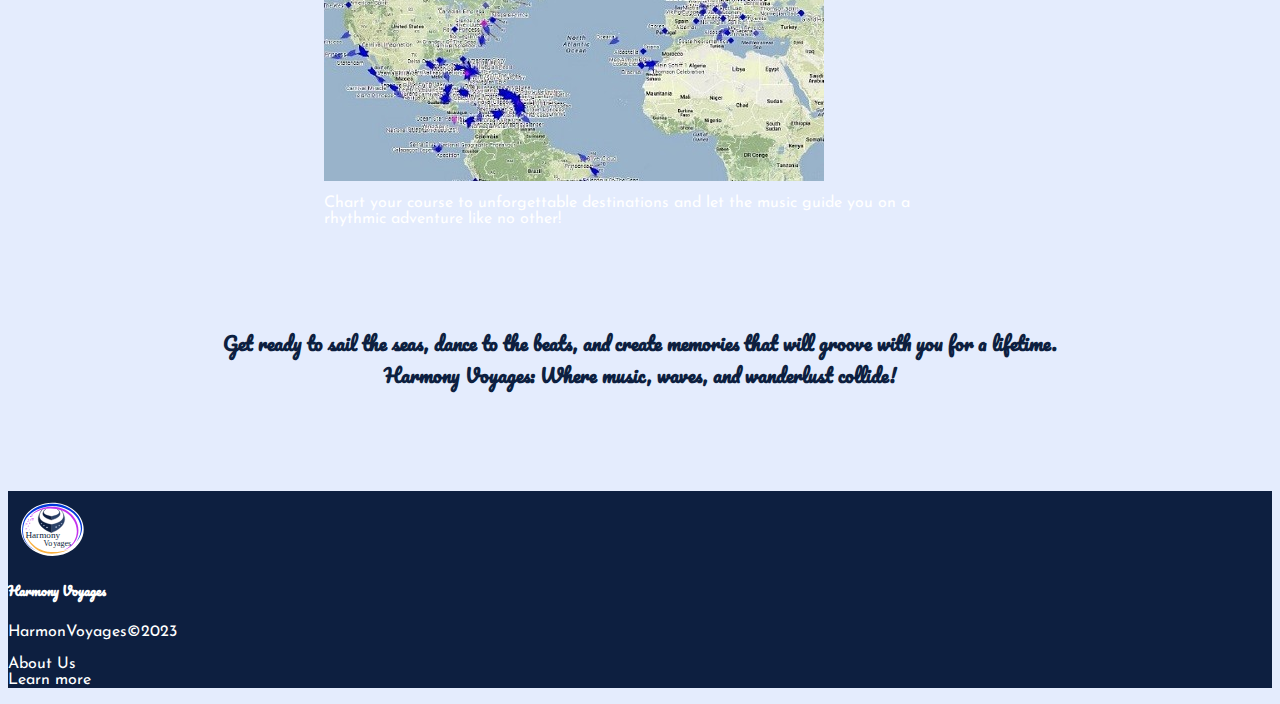
==== commit 4862512d: "add last js, add read me, add hover states" ====
--- a/index.html
+++ b/index.html
@@ -12,11 +12,15 @@
 </head>
 <body>
 
+   <h1 id="loadIn">Vacation Cruises</h1>
+
     <nav class="navbar navbar-expand-lg fixed-top">
         <div class="container-fluid">
 
             <!-- Logo -->
-        <div class="Logo"></div>
+        <div>
+          <img class="logo" src="assets/Logo Design-Harmony Voyages-02.svg">
+        </div>
           
           <div class="collapse navbar-collapse" id="navbarSupportedContent">
             <ul class="navbar-nav me-auto mb-2 mb-lg-0">
@@ -120,21 +124,32 @@
       </header>
 
 <!-- Weather -->
-      <div class="container">
-        <div class="row weather">
-          <div class="col-4">
-            <img class="sun" src="assets/sun.png">
-          </div>
+
+  <div class="row">
+    <div class="weatherBlock">
+
+    <div class="row">
+      <div class="col-3">
+        <img class="sun" src="assets/sun.png" height="50px">
+      </div>
+
+      <div class="col-4 sunny">
+        <h3>Pretoria</h3>
+        <h3>Sunny</h3>
+      </div>
+
+      <div class="col-5">
+        <div class="weather">
           <template id="weatherApi">
-            <div class="col-4">
-              <h1 id="temp">31</h1>
+            <div class="col-4 temp">
+              <h1 id="temp"><strong>31</strong></h1>
             </div>
           </template>
-          <div class="col-4">
-            <p>Sunny <br> Pretoria</p>
-          </div>
-        </div>
-      </div>
+        </div>
+      </div>
+
+    </div>
+  </div>
 
   <!-- ------------------------------------------ -->
   <!-- Accordion -->
@@ -188,29 +203,34 @@
 
     <!-- ------------------------ -->
     <!-- Quote -->
-
-    <div class="quote">
-      <h3>Get ready to sail the seas, dance to the beats, and create memories that will groove with you for a lifetime. Harmony Voyages: Where music, waves, and 
-        wanderlust collide!</h3>
+    <div class="container">
+      <div class="quote">
+        <h3>Get ready to sail the seas, dance to the beats, and create memories that will groove with you for a lifetime. Harmony Voyages: Where music, waves, and 
+          wanderlust collide!</h3>
+      </div>
     </div>
+   
 
     <!-- ------------------------ -->
     <!-- Footer -->
     <footer>
       <div class="row footer">
-        <div class="col-3">
-          Harmony voyages
-        </div>
-        <div class="col-5">
+        <div class="col-1"></div>
+        <div class="col-2">
           <img src="assets/Logo Design-Harmony Voyages-white.svg" alt="Logo" height="74">
         </div>
-        <div class="col-4">
-          <div class="row">
-            <div class="col-3"></div>
-            <div class="col-3"></div>
-            <div class="col-3"></div>
-            <div class="col-3"></div>
-          </div>
+        <div class="col-2">
+          
+        </div>
+        <div class="col-2 copyright">
+          <h5>Harmony Voyages</h5>
+          <p>HarmonVoyages©2023</p>
+        </div>
+        <div class="col-2">
+          
+        </div>
+        <div class="col-3 extra">
+          <p>About Us <br> Learn more</p>
         </div>
       </div>
     </footer>
--- a/styles/main.css
+++ b/styles/main.css
@@ -58,6 +58,7 @@
 .purchase-hidden{
     display: inline-flex;
     height: 40px;
+    width: 150px;
     padding: 0px 10px;
     justify-content: center;
     align-items: center;
@@ -87,7 +88,11 @@
     background-size: cover;
     background-position: center;
     width: auto;
-    height: 50px;
+    height: 70px;
+}
+
+.logo:hover{
+    background-image: url(../assets/Logo\ Design-Harmony\ Voyages-white.svg);
 }
 
 .navbar-nav{
@@ -257,6 +262,15 @@
 .remove{
     margin-left: 85%;
     margin-top: 5px;
+}
+
+.remove p{
+    color:#040b17;
+}
+
+.remove:hover{
+    color:#0D1F40;
+    cursor: pointer;
 }
 
 .checkout-button{
@@ -281,6 +295,12 @@
     margin-top: 50px;
 }
 
+.checkout-button:hover{
+    border: 2px solid #C332EE;
+    background: #e18ff9;
+    cursor: pointer;
+}
+
 .remove-icon{
     width: auto;
     height: 20px;
@@ -325,6 +345,7 @@
 }
 
 .card-text{
+    color: #0D1F40;
     text-align: center;
     font-family: 'Josefin Sans', sans-serif;
     font-size: 16px;
@@ -334,33 +355,51 @@
 
 .subtitle p{
     margin-left: 15px;
+    color: #0D1F40;
 }
 
 .info{
     font-family: 'Josefin Sans', sans-serif;
+    color: #0D1F40;
     font-weight: 300;
     margin-top: -14px;
     margin-left: 20px;
 }
 
 /* Weather */
-.weather{
+.weatherBlock{
     background-color: #1985FF;
-    width: 40%;
-    height: 115px;
+    width: 60%;
+    height: 200px;
     border-radius: 30px;
     margin: 0 auto;
     margin-top: 10vh;
-    margin-bottom: 10vh;
+    margin-bottom: 90px;
 }
 
 .sun{
     width: auto;
-    height: 110px;
+    height: 170px;
     margin-top: -20px;
     margin-left: -30px;
 }
 
+.sunny{
+    text-align: center;
+    padding-top: 60px;
+    padding-left: -50px;
+}
+.sunny h3{
+    color: white;
+}
+
+.temp{
+    padding-top: 50px;
+}
+.temp h1{
+    color: white;
+}
+
 /* quote */
 .quote{
     text-align: center;
@@ -369,25 +408,22 @@
 
 /* Footer */
 footer{
+    margin-top: 100px;
     background-color: #0D1F40;
     color: white;
+}
+
+.extra p{
+    color: white;
+    margin-top: 10px;
+}
+
+.copyright h5,p{
+    color: white;
+    margin-top: 10px;
 }
 
 /* Checkout Page */
 .checkout-header{
     margin-top: 150px;
-}
-
-.total{
-    margin-left: 60%;
-}
-
-
-
-
-
-
-
-
-
-
+}